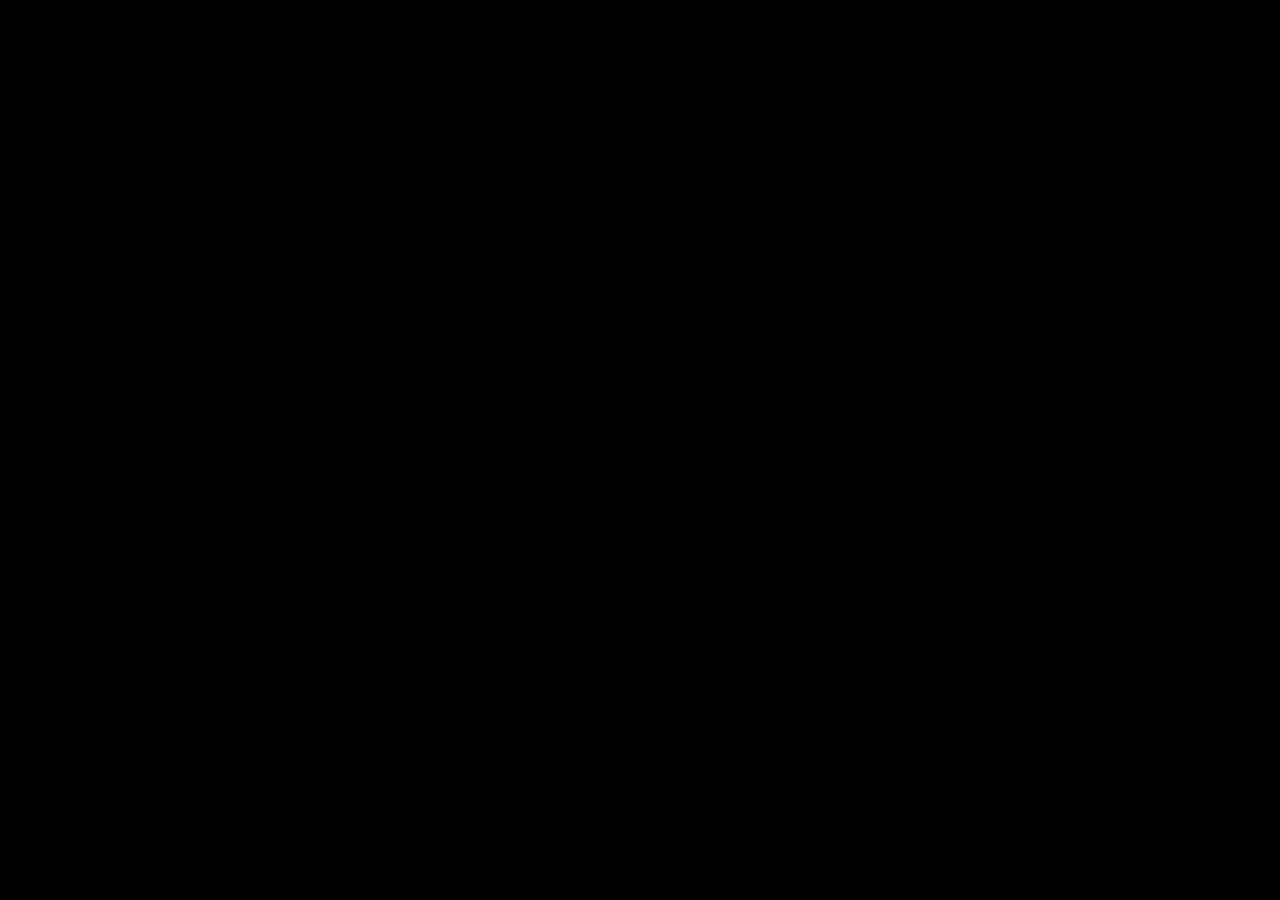
==== WhoAreYou.html @ 2d514831 "Add files via upload" ====
<!DOCTYPE html>
<html>
<head>
    <meta charset="utf-8">
    <meta name="viewport" content="width=device-width, initial-scale=1">
    <link rel="stylesheet" href="index.css">
    <title>MegaplayStudios Who Are You</title>
    <link rel="icon" type="image/x-icon" href="lfl1.png">
</head>
<body>
---- index.css ----
body {
  color: white ;
  background-color: black;
  font-style: italic ;
   font-family: "Sans-serif", Arial;
   h1 {
   color: white ;
    font-size: 50pt;
    text-align: center;
    font-family: "Sans-serif", Arial;
}
  h2 {
   color: white ;
    font-size: 25pt;
    font-style: normal ;
    text-align: center;
    }
 a {
  color: red ;
  font-style: normal ;
  text-align: center;
    }
}
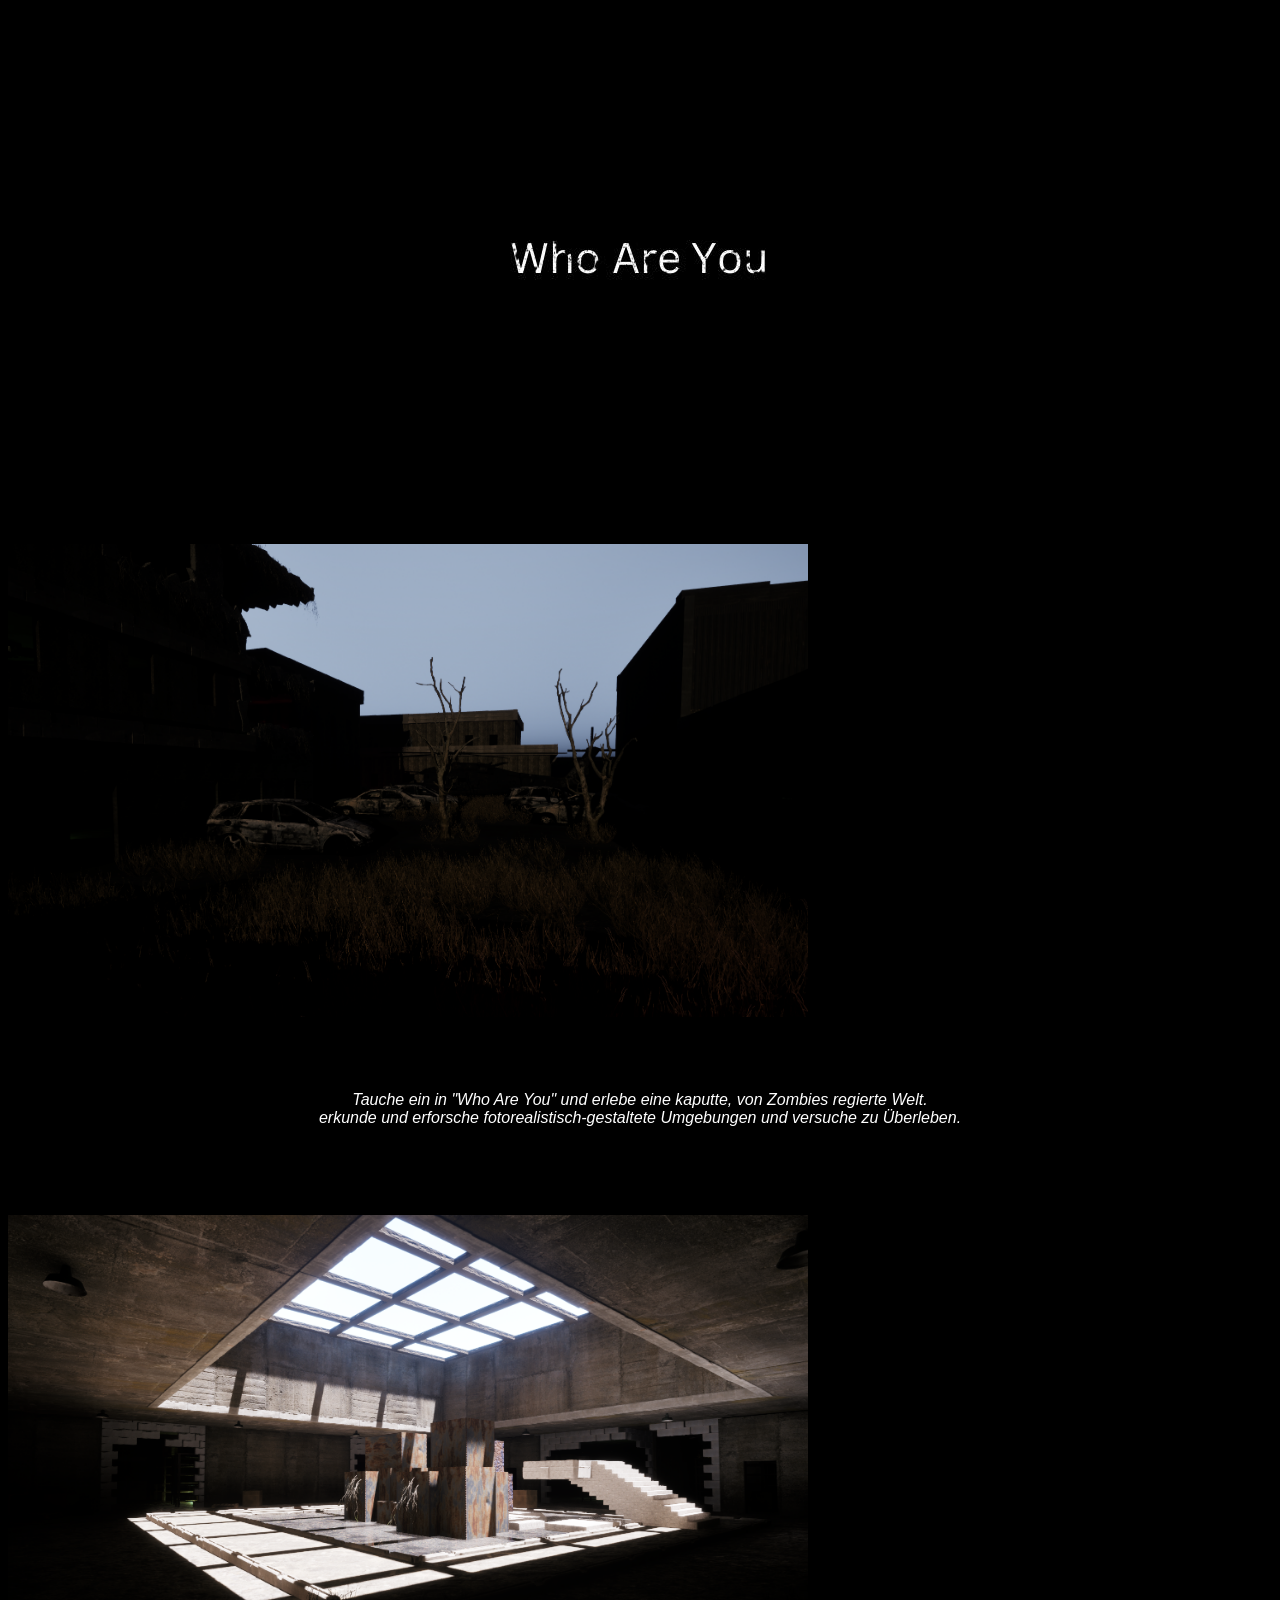
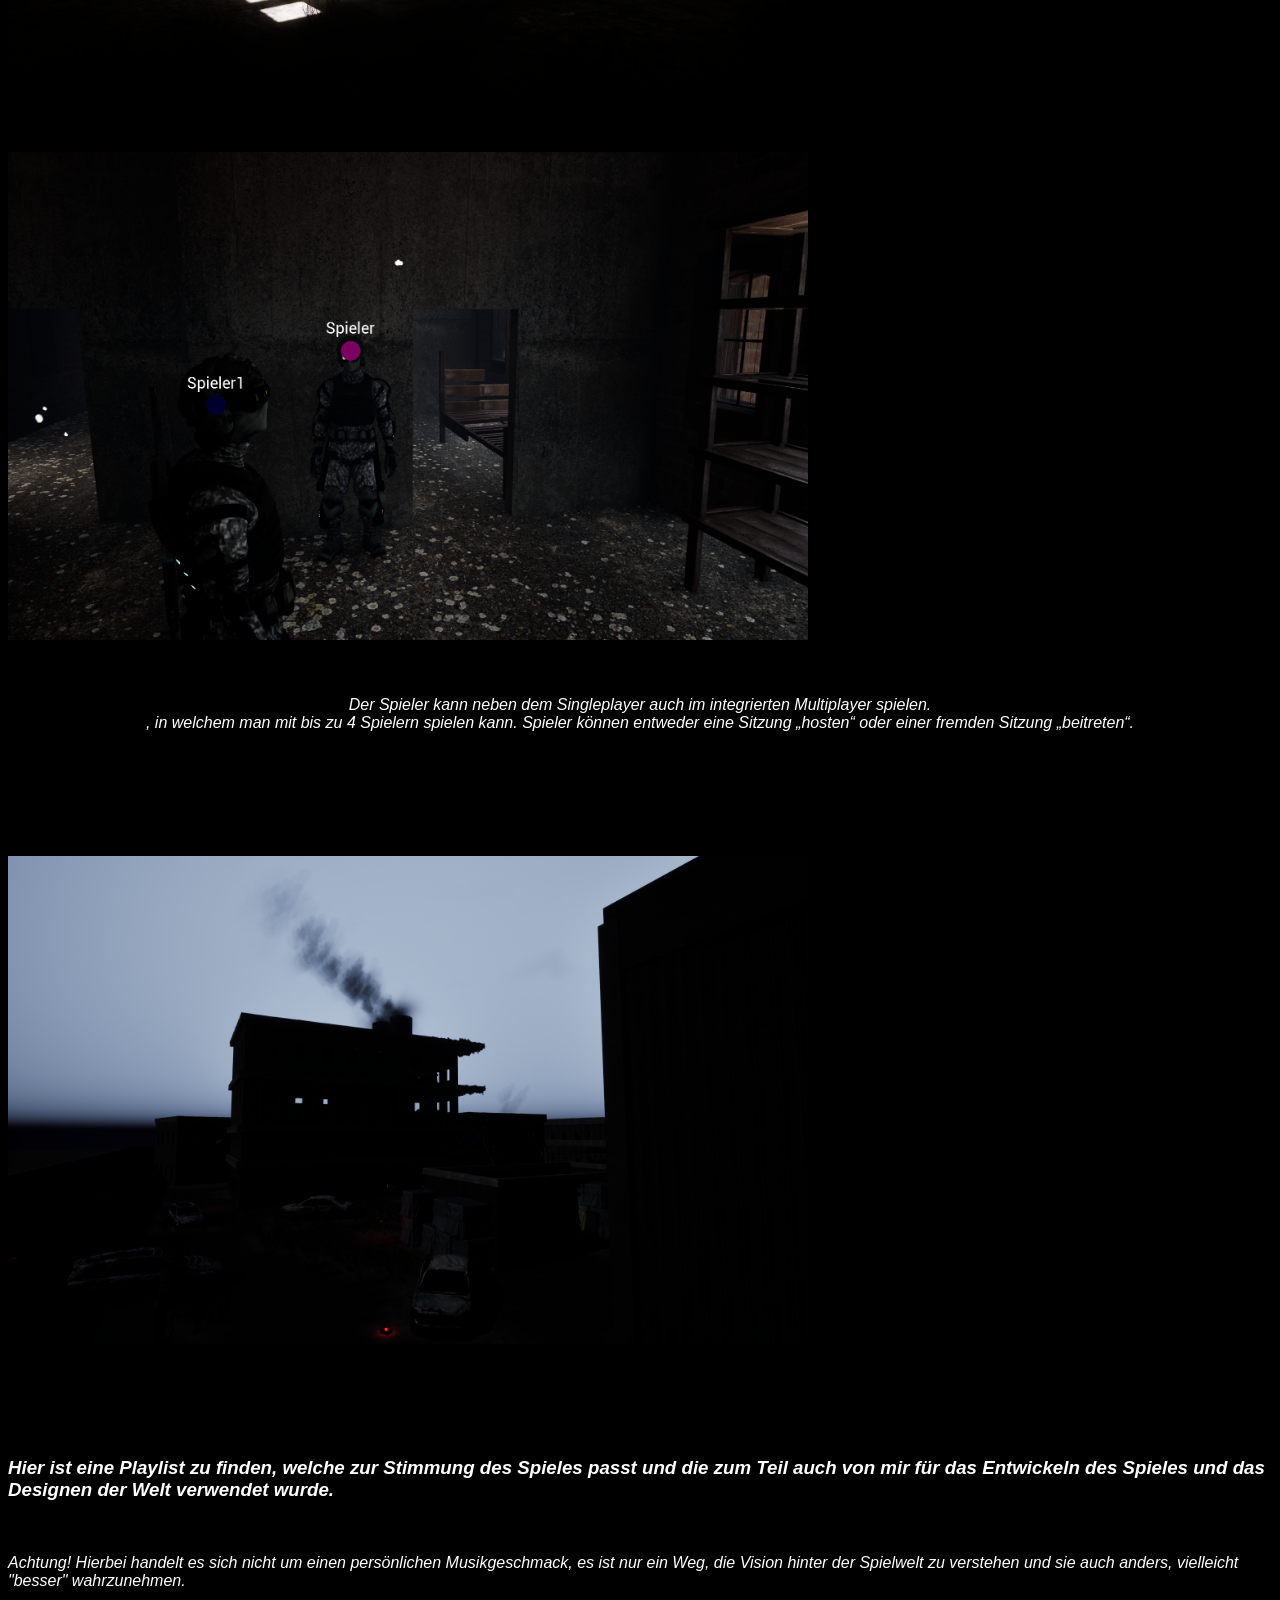
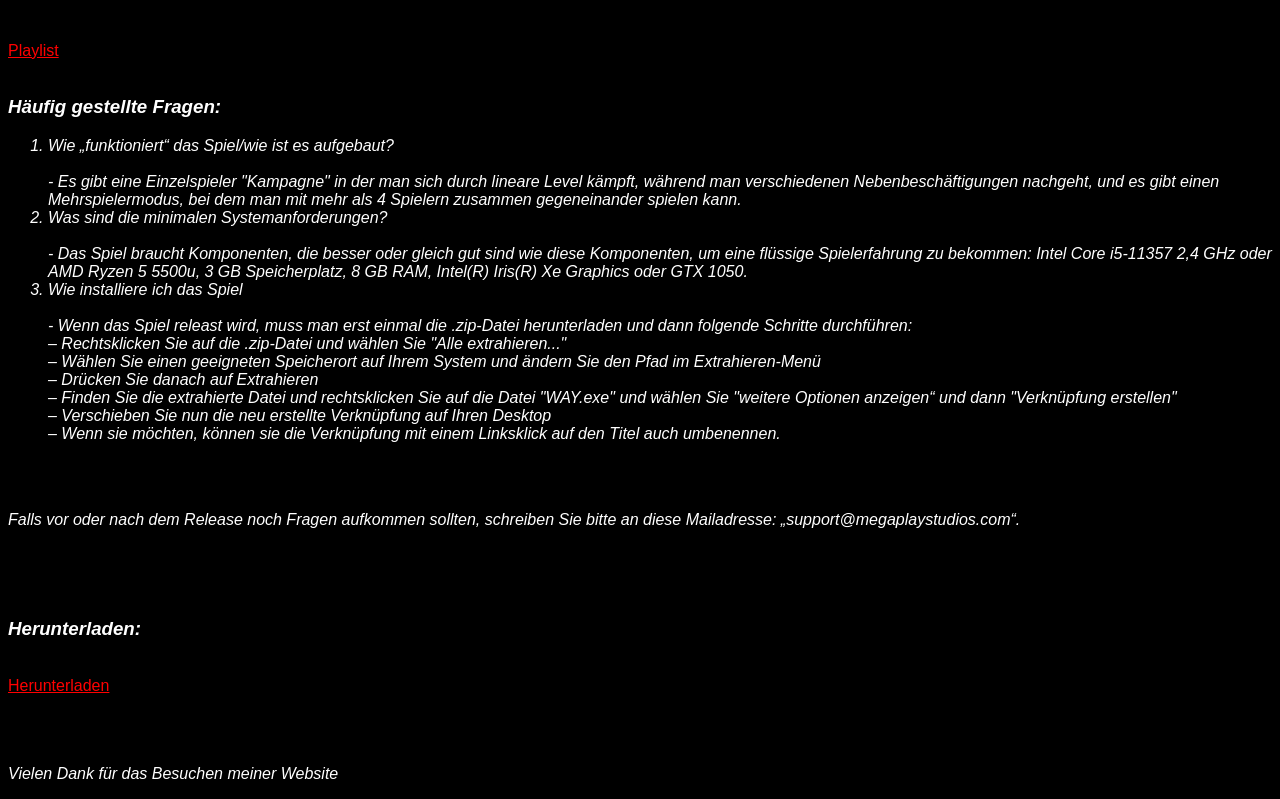
==== commit dcb14382: "Update WhoAreYou.html" ====
--- a/WhoAreYou.html
+++ b/WhoAreYou.html
@@ -7,4 +7,84 @@
     <title>MegaplayStudios Who Are You</title>
     <link rel="icon" type="image/x-icon" href="lfl1.png">
 </head>
-<body>+<body>
+    <!-- Logo von Who Are You -->
+<img style="display:block;margin-left:auto;margin-right:auto;" src="WhatsApp Image 2026-01-10 at 22.07.25.jpeg"></img>
+<br>
+<br>
+<!-- Screenshot -->
+<img src="Screenshot 2025-12-16 182510.png" width="800px"></img>
+<br>
+<br>
+<br>
+<br>
+<p style="text-align:center;">Tauche ein in "Who Are You" und erlebe eine kaputte, von Zombies regierte Welt.<br>
+erkunde und erforsche fotorealistisch-gestaltete Umgebungen und versuche zu Überleben.</p>
+<br>
+<br>
+<br>
+<br>
+<!-- Screenshot -->
+<img src="Screenshot 2025-12-16 182435.png" width="800px"></img>
+<br>
+<br>
+<br>
+<br>
+<!-- Screenshot -->
+<img src="Screenshot 2025-12-20 222515.png" width="800px"></img>
+<br>
+<br>
+<br>
+<p style="text-align:center;">Der Spieler kann neben dem Singleplayer auch im integrierten Multiplayer spielen.<br>
+, in welchem man mit bis zu 4 Spielern spielen kann. Spieler können entweder eine Sitzung „hosten“ oder einer fremden Sitzung „beitreten“.</p>
+<br>
+<br>
+<br>
+<br>
+<br>
+<br>
+<!-- Screenshot -->
+<img src="Screenshot 2026-01-16 211632.png" width="800px"></img>
+<br>
+<br>
+<br>
+<br>
+<br>
+<br>
+<h3>Hier ist eine Playlist zu finden, welche zur Stimmung des Spieles passt und die zum Teil auch von mir für das Entwickeln des Spieles und das Designen der Welt verwendet wurde.</h3>
+<br>
+<p>Achtung! Hierbei handelt es sich nicht um einen persönlichen Musikgeschmack, es ist nur ein Weg, die Vision hinter der Spielwelt zu verstehen und sie auch anders, vielleicht "besser" wahrzunehmen.</p>
+<br>
+<br>
+<a href="https://open.spotify.com/playlist/0yf7cJIF7sUiezCCTRBD9i?si=88_GqhkOTJSbSyE4EplKQg&pi=fHkA2a1CSfurv" target="blank">Playlist</a>
+<br>
+<br>
+<H3>Häufig gestellte Fragen:</H3>
+<ol>
+<li>Wie „funktioniert“ das Spiel/wie ist es aufgebaut?<br><br>- Es gibt eine Einzelspieler "Kampagne" in der man sich durch lineare Level kämpft, während man verschiedenen Nebenbeschäftigungen nachgeht, und es gibt einen Mehrspielermodus, bei dem man mit mehr als 4 Spielern zusammen gegeneinander spielen kann.</li>
+<li>Was sind die minimalen Systemanforderungen?<br><br>- Das Spiel braucht Komponenten, die besser oder gleich gut sind wie diese Komponenten, um eine flüssige Spielerfahrung zu bekommen: Intel Core i5-11357 2,4 GHz oder AMD Ryzen 5 5500u, 3 GB Speicherplatz, 8 GB RAM, Intel(R) Iris(R) Xe Graphics oder GTX 1050.</li>
+<li>Wie installiere ich das Spiel<br><br>- Wenn das Spiel releast wird, muss man erst einmal die .zip-Datei herunterladen und dann folgende Schritte durchführen:
+<br>– Rechtsklicken Sie auf die .zip-Datei und wählen Sie "Alle extrahieren..."
+<br>– Wählen Sie einen geeigneten Speicherort auf Ihrem System und ändern Sie den Pfad im Extrahieren-Menü
+<br>– Drücken Sie danach auf Extrahieren
+<br>– Finden Sie die extrahierte Datei und rechtsklicken Sie auf die Datei "WAY.exe" und wählen Sie "weitere Optionen anzeigen“ und dann "Verknüpfung erstellen"
+<br>– Verschieben Sie nun die neu erstellte Verknüpfung auf Ihren Desktop
+<br>– Wenn sie möchten, können sie die Verknüpfung mit einem Linksklick auf den Titel auch umbenennen.
+</li>
+</ol>
+<br>
+<br>
+<p>Falls vor oder nach dem Release noch Fragen aufkommen sollten, schreiben Sie bitte an diese Mailadresse: „support@megaplaystudios.com“.</p>
+<br>
+<br>
+<br>
+<H3>Herunterladen:</H3>
+<br>
+<a href="https://megaplaystudios.itch.io/who-are-you" target="blank">Herunterladen</a>
+<br>
+<br>
+<br>
+<br>
+<p>Vielen Dank für das Besuchen meiner Website</p>
+</body>
+</html>
